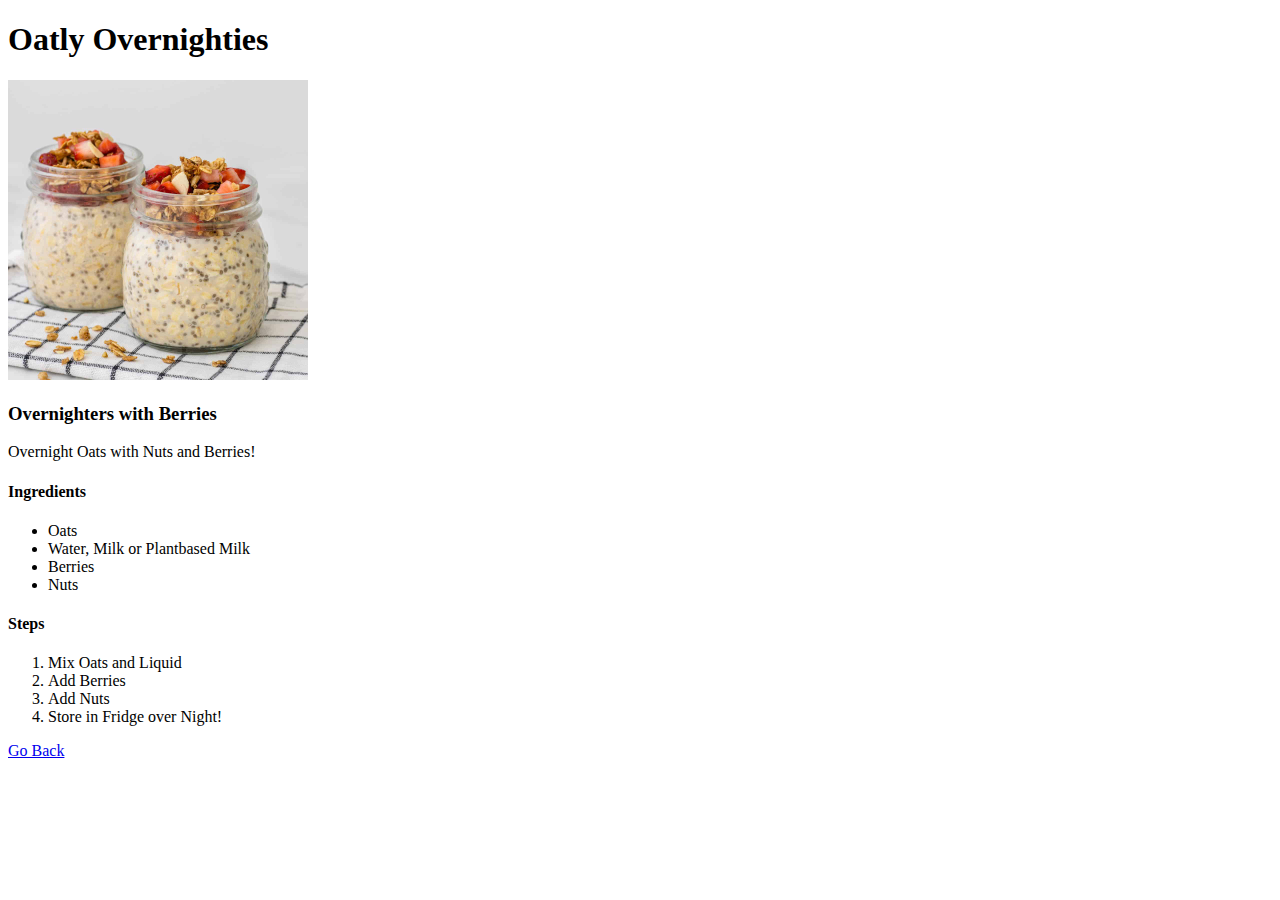
==== recipes/overnighties.html @ c5cf610c "Add pages to website" ====
<!DOCTYPE html>
<html lang="en">
   <head>
        <meta charset="UTF-8">
        <title>Oatly Overnighties</title>
    </head>
    <body>
        <h1>Oatly Overnighties</h1>
        <img src="../img/overnighties.jpg" width="300" alt="Yummie Oatly Overnighters with Berries">
        <h3>Overnighters with Berries</h3>
        <p>Overnight Oats with Nuts and Berries!</p>
        <h4>Ingredients</h4>
        <ul>
            <li>Oats</li>
            <li>Water, Milk or Plantbased Milk</li>
            <li>Berries</li>
            <li>Nuts</li>
        </ul>
        <h4>Steps</h4>
        <ol>
            <li>Mix Oats and Liquid</li>
            <li>Add Berries</li>
            <li>Add Nuts</li>
            <li>Store in Fridge over Night!</li>
        </ol>
        <a href="../index.html">Go Back</a>
    </body>
</html>
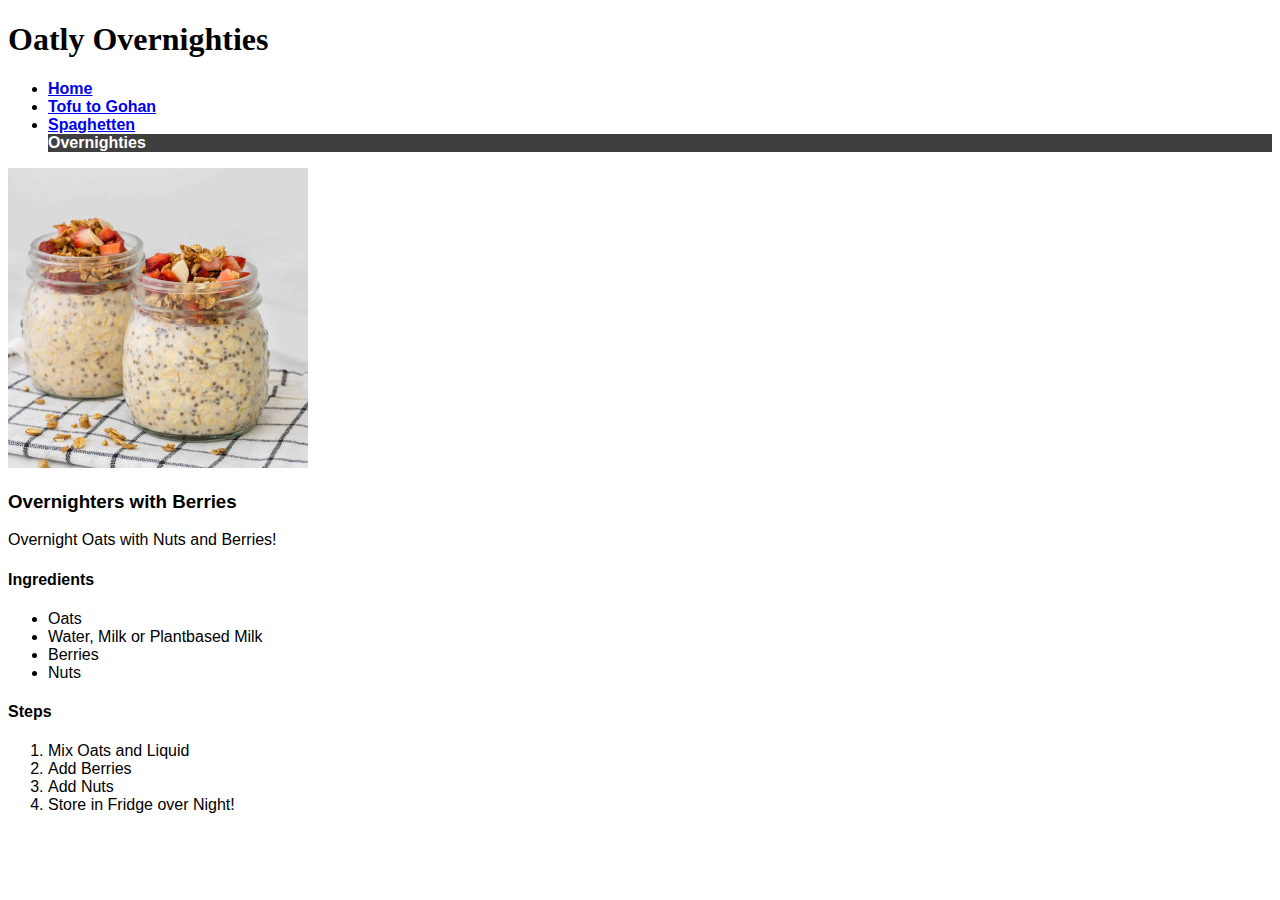
==== commit a74078ea: "Edit links between sites." ====
--- a/recipes/overnighties.html
+++ b/recipes/overnighties.html
@@ -1,11 +1,19 @@
 <!DOCTYPE html>
+
 <html lang="en">
-   <head>
+    <head>
+        <link rel="stylesheet" href="../style.css">
         <meta charset="UTF-8">
         <title>Oatly Overnighties</title>
     </head>
     <body>
-        <h1>Oatly Overnighties</h1>
+        <h1 class="headline">Oatly Overnighties</h1>
+        <ul class="unmarked">
+            <li><a href="../index.html">Home</a></li>
+            <li><a href="tofutogohan.html">Tofu to Gohan</a></li>
+            <li><a href="spaghetten.html">Spaghetten</a></li>
+            <li id="marked">Overnighties</li>
+        </ul>
         <img src="../img/overnighties.jpg" width="300" alt="Yummie Oatly Overnighters with Berries">
         <h3>Overnighters with Berries</h3>
         <p>Overnight Oats with Nuts and Berries!</p>
@@ -23,6 +31,5 @@
             <li>Add Nuts</li>
             <li>Store in Fridge over Night!</li>
         </ol>
-        <a href="../index.html">Go Back</a>
     </body>
 </html>--- a/style.css
+++ b/style.css
@@ -0,0 +1,19 @@
+body {
+    font-family: 'Trebuchet MS', 'Lucida Sans Unicode', 'Lucida Grande', 'Lucida Sans', Arial, sans-serif;
+    font-weight: normal;
+    font-size: 16px;
+}
+
+.headline {
+    font-family: Georgia, 'Times New Roman', Times, serif ;
+}
+#marked {
+    font-weight: bold;
+    color: rgb(255, 255, 255);
+    background-color: rgb(63, 63, 63);
+}
+.unmarked {
+    color: rgb(0, 0, 0);
+    background-color: #ffffff;
+    font-weight: bold;
+}